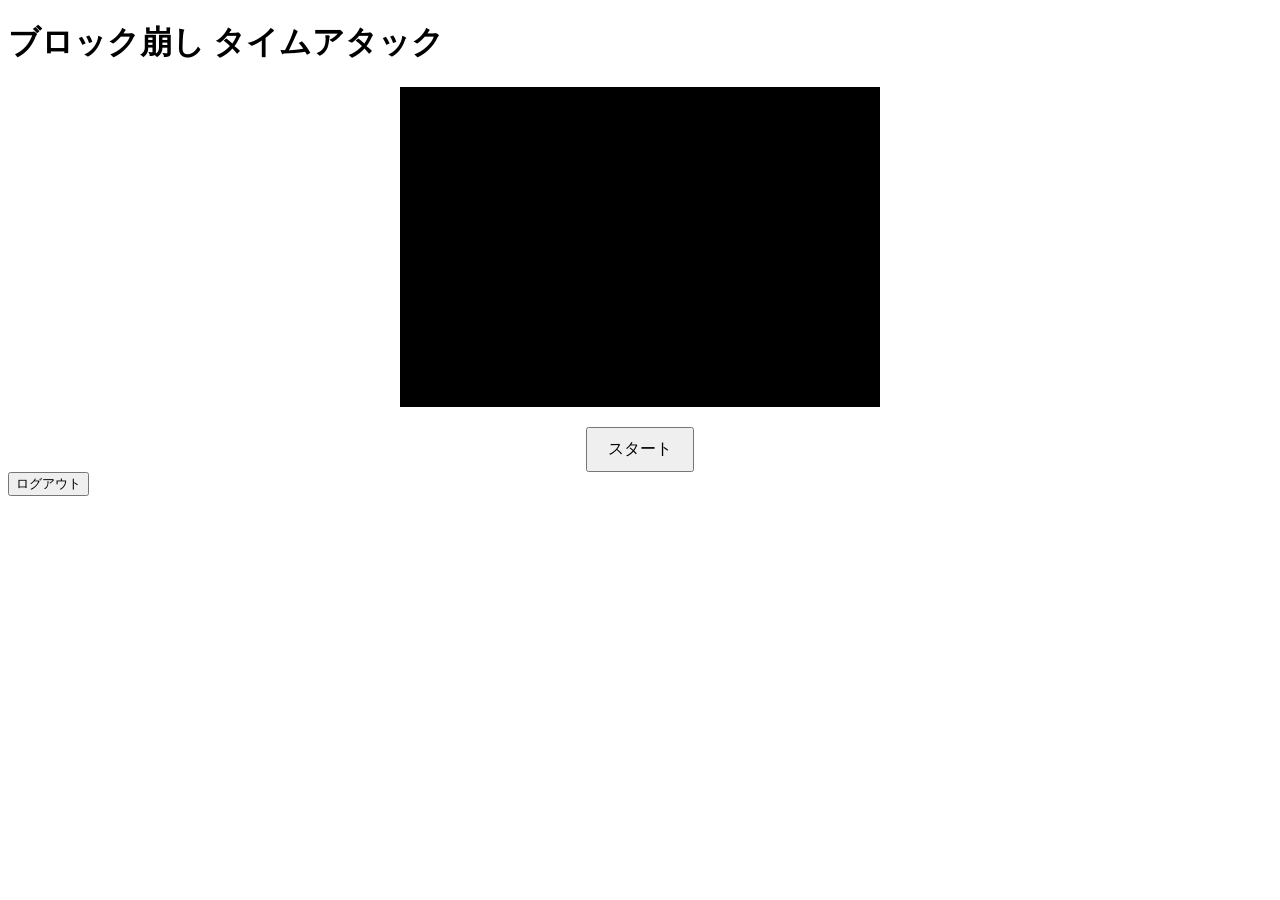
==== src/main/resources/templates/index.html @ b6a0c006 "ゲーム画面、およびボールとバーの描画" ====
<!DOCTYPE html>
<html xmlns:th="http://www.thymeleaf.org">
<head>
<meta charset="UTF-8">
<title>ブロック崩し</title>
<style>
	canvas {
		background: #000;
		display: block;
		margin: 20px auto;
	}
	#startButton {
		display: block;
		margin: 0 auto;
		padding: 10px 20px;
		font-size: 16px;
	}
</style>
</head>
<body>
	<h1>ブロック崩し タイムアタック</h1>
	<div></div>
	
	<canvas id="gameCanvas" width="480" height="320"></canvas>
	<button id="startButton">スタート</button>
	
	<form th:action="@{/logout}" method="post">
		<button type="submit">ログアウト</button>
	</form>
	
	<script src="/js/game.js"></script>
</body>
</html>
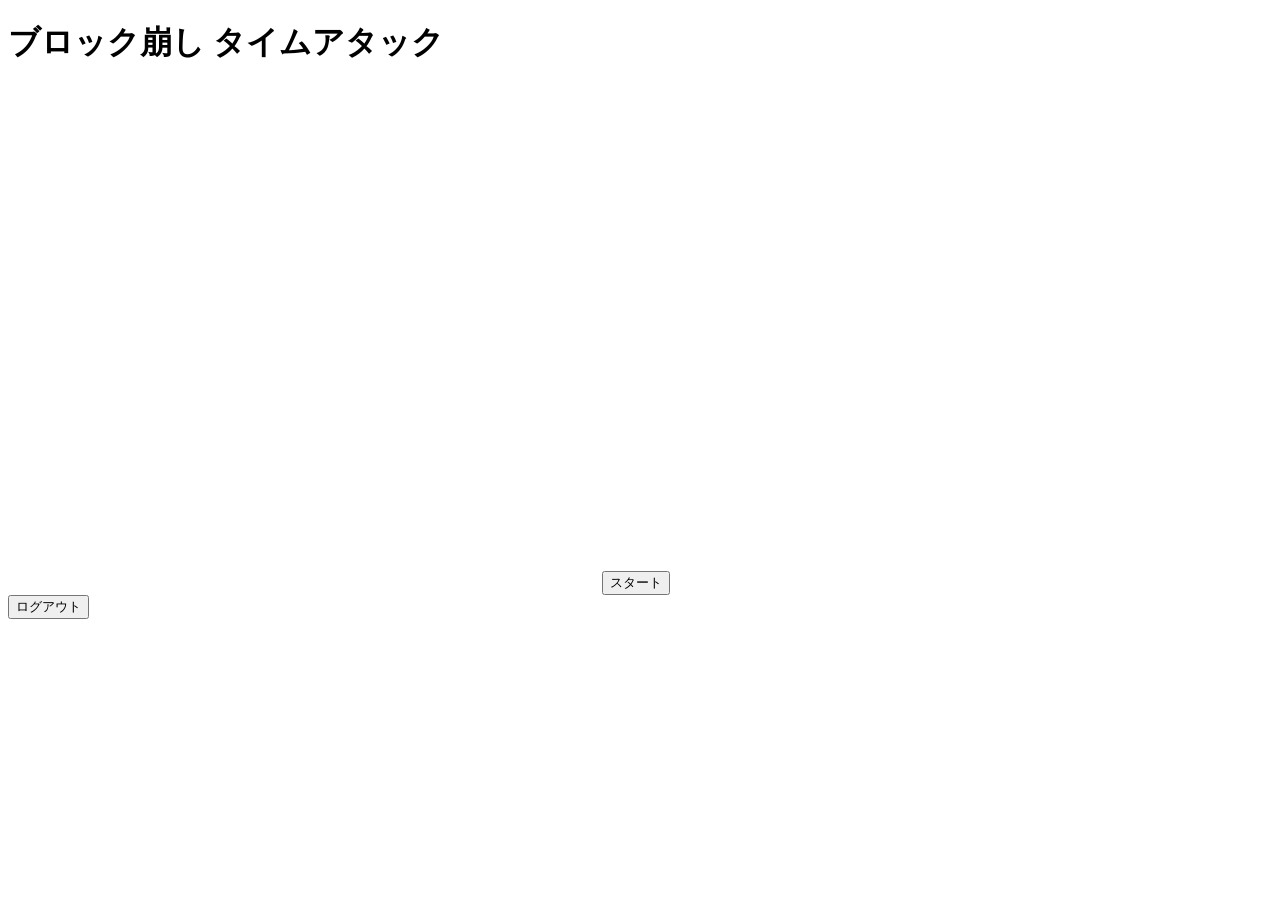
==== commit 3965734d: "スタイルシートをHTMLファイルから分離。 基本となるブロックを描画。" ====
--- a/src/main/resources/templates/index.html
+++ b/src/main/resources/templates/index.html
@@ -1,27 +1,15 @@
 <!DOCTYPE html>
 <html xmlns:th="http://www.thymeleaf.org">
 <head>
-<meta charset="UTF-8">
-<title>ブロック崩し</title>
-<style>
-	canvas {
-		background: #000;
-		display: block;
-		margin: 20px auto;
-	}
-	#startButton {
-		display: block;
-		margin: 0 auto;
-		padding: 10px 20px;
-		font-size: 16px;
-	}
-</style>
+	<meta charset="UTF-8">
+	<link rel="stylesheet" th:href="@{/css/style.css}">
+	<title>ブロック崩し</title>
 </head>
 <body>
 	<h1>ブロック崩し タイムアタック</h1>
 	<div></div>
 	
-	<canvas id="gameCanvas" width="480" height="320"></canvas>
+	<canvas id="gameCanvas" width="590" height="500"></canvas>
 	<button id="startButton">スタート</button>
 	
 	<form th:action="@{/logout}" method="post">
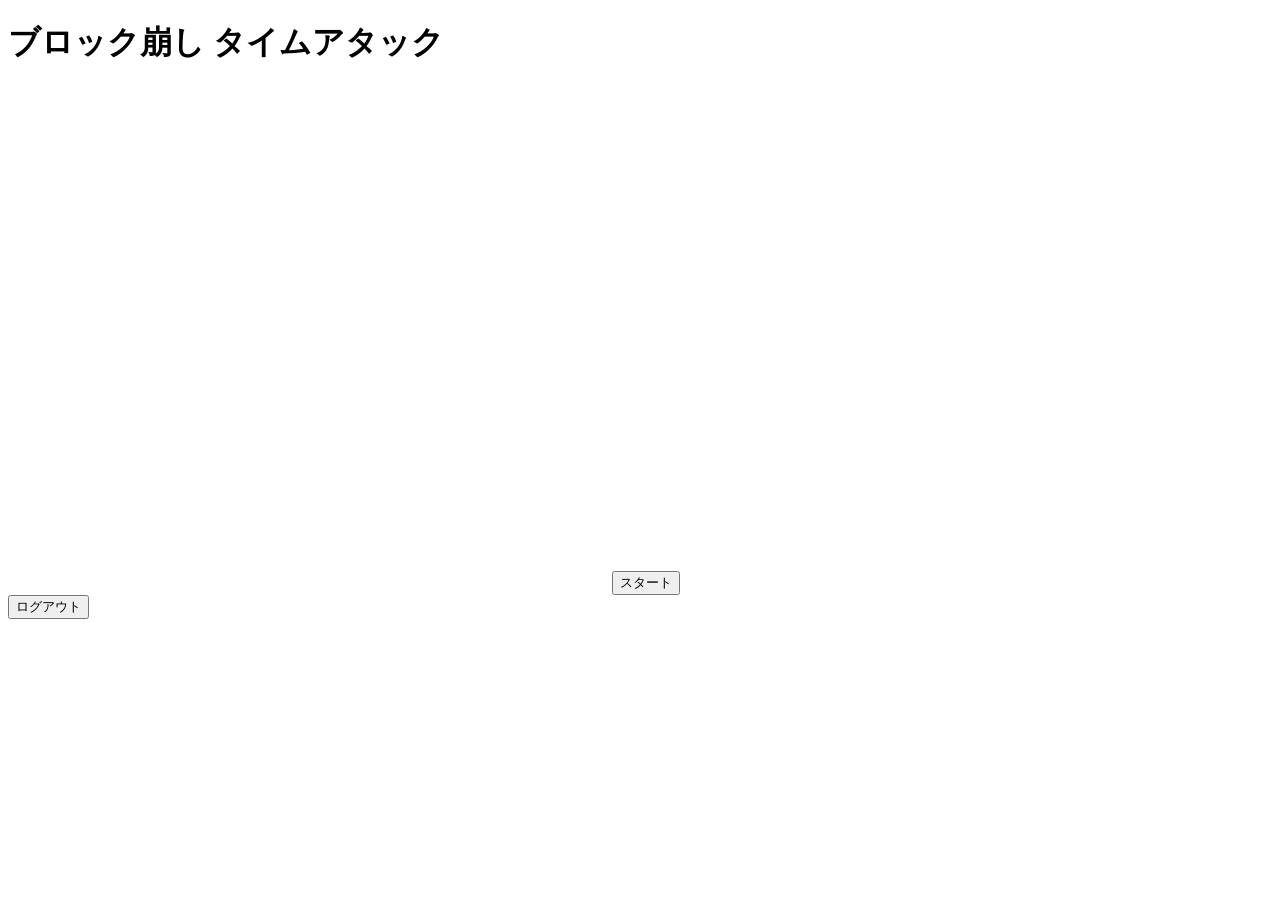
==== commit e950245c: "5ステージ制に移行。 ゲーム画面幅を調整。 ブロック幅をゲーム画面幅に合わせて変更するように調整。" ====
--- a/src/main/resources/templates/index.html
+++ b/src/main/resources/templates/index.html
@@ -9,7 +9,7 @@
 	<h1>ブロック崩し タイムアタック</h1>
 	<div></div>
 	
-	<canvas id="gameCanvas" width="590" height="500"></canvas>
+	<canvas id="gameCanvas" width="600" height="500"></canvas>
 	<button id="startButton">スタート</button>
 	
 	<form th:action="@{/logout}" method="post">
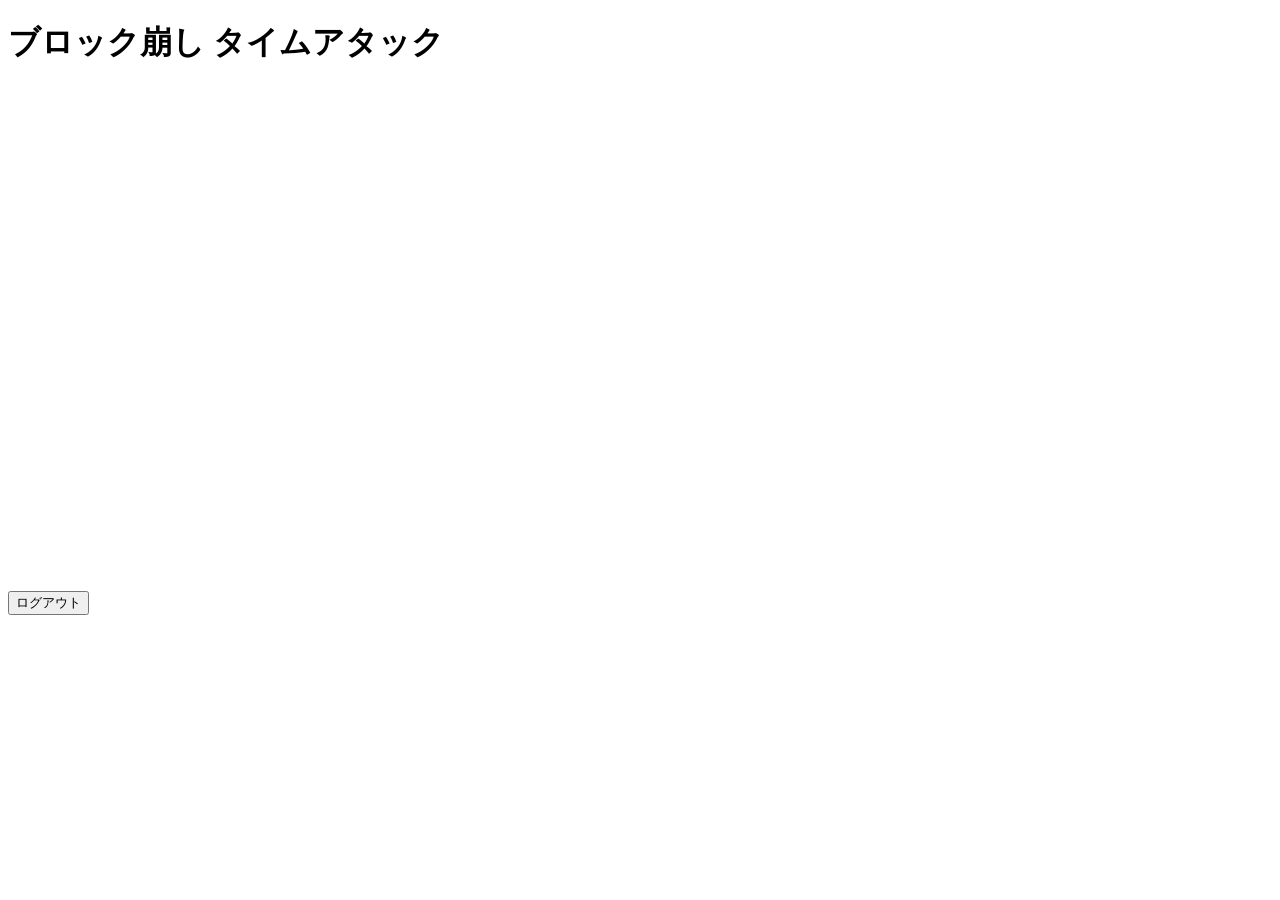
==== commit 871931b3: "スペースを押してゲームスタートできるように変更。 初期スピードやパドルサイズを変更。" ====
--- a/src/main/resources/templates/index.html
+++ b/src/main/resources/templates/index.html
@@ -10,7 +10,7 @@
 	<div></div>
 	
 	<canvas id="gameCanvas" width="600" height="500"></canvas>
-	<button id="startButton">スタート</button>
+<!--	<button id="startButton">スタート</button>-->
 	
 	<form th:action="@{/logout}" method="post">
 		<button type="submit">ログアウト</button>
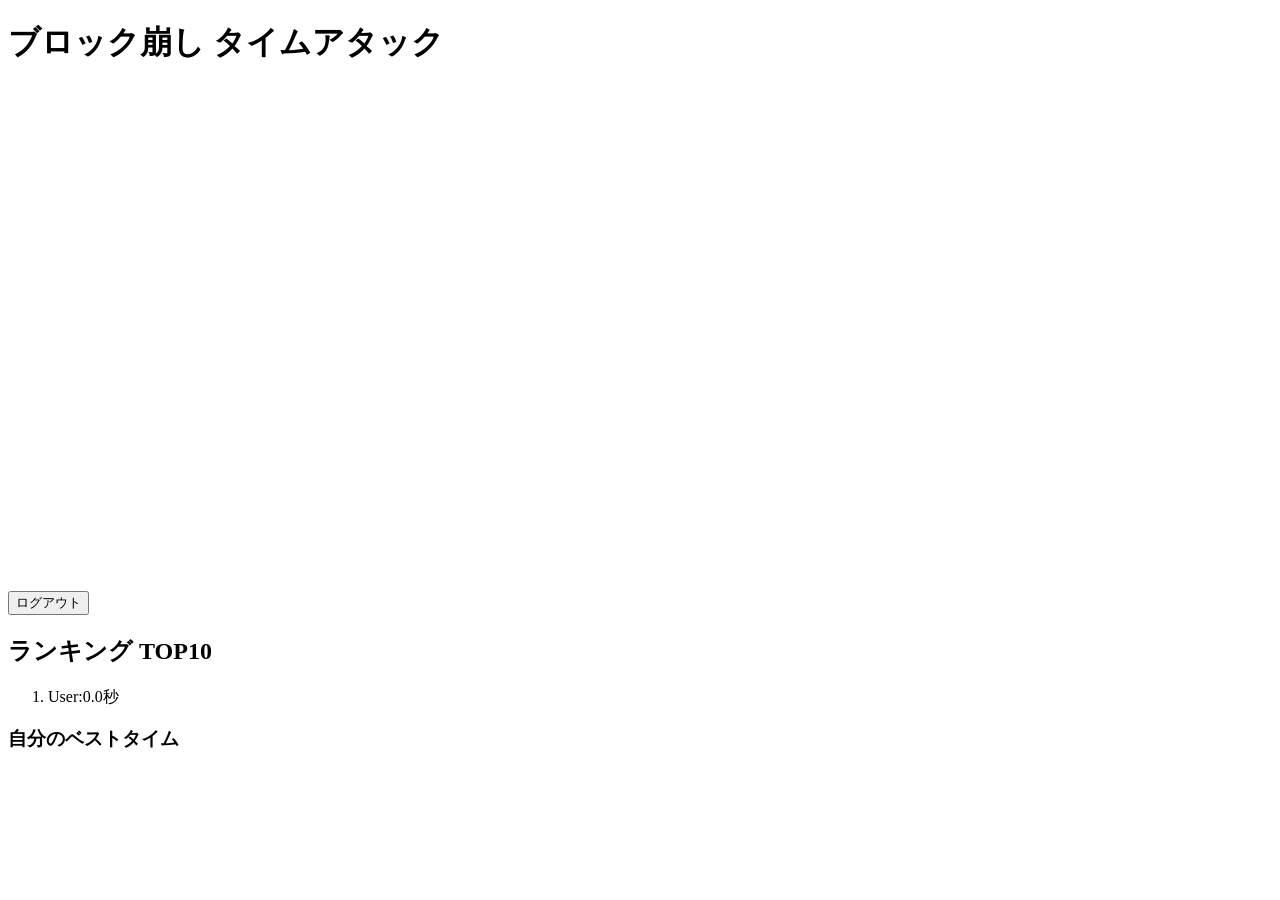
==== commit a93a9b38: "データベースへのクリアタイム保存をしようとしているが、うまくいっていない。 今後、クリア後の動作をスペース押下→スコア保存とする処理を検討。" ====
--- a/src/main/resources/templates/index.html
+++ b/src/main/resources/templates/index.html
@@ -16,6 +16,20 @@
 		<button type="submit">ログアウト</button>
 	</form>
 	
+	<div id="ranking">
+		<h2>ランキング TOP10</h2>
+		<ol>
+			<li th:each="score : ${top10}">
+				<span th:text="${score.user.username}">User</span>:<span th:text="${score.time}">0.0</span>秒
+			</li>
+		</ol>
+	</div>
+	
+	<div th:if="${myBest != null}">
+		<h3>自分のベストタイム</h3>
+		<p th:text="${myBest.time} + '秒'"></p>
+	</div>
+	
 	<script src="/js/game.js"></script>
 </body>
 </html>
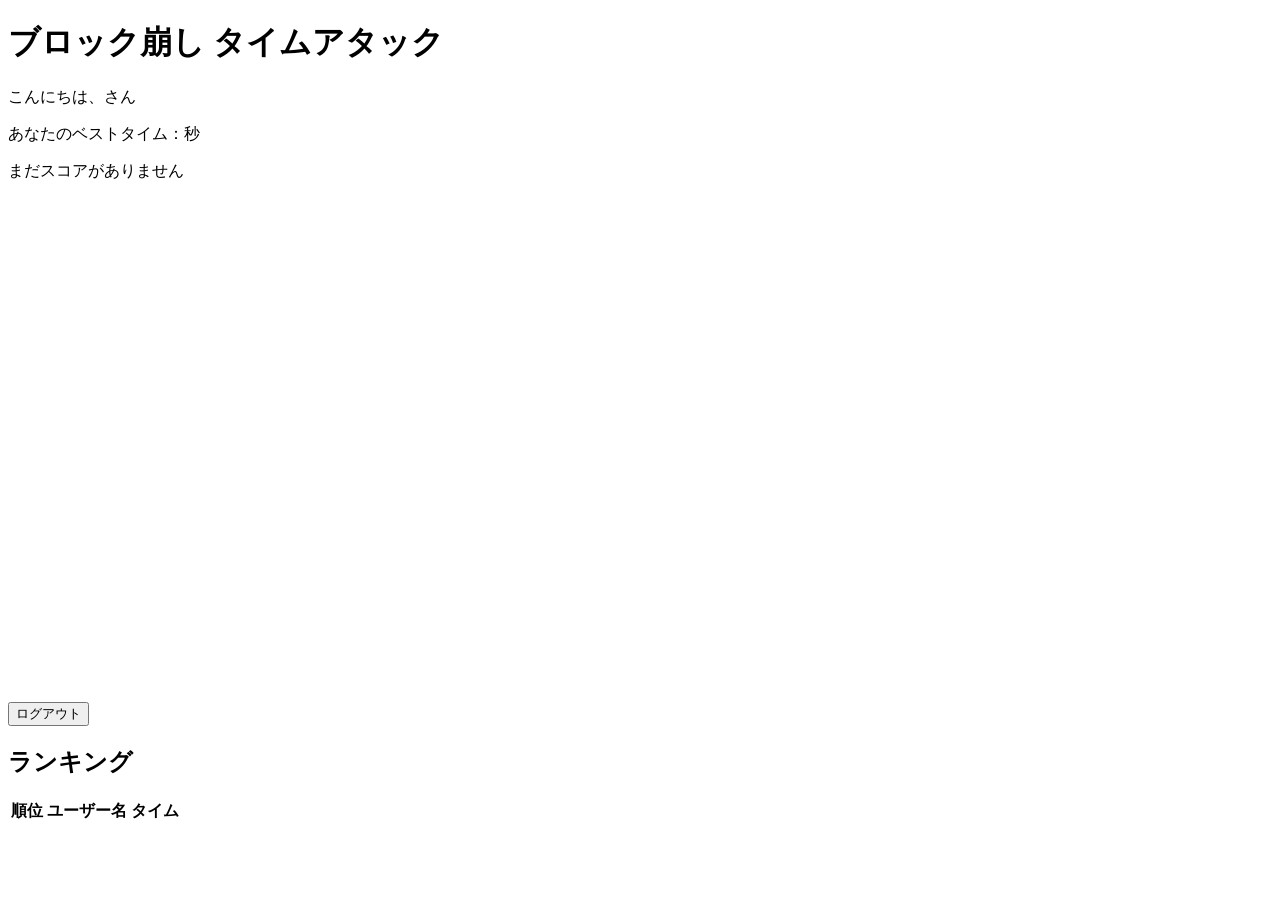
==== commit 90a18515: "スコアのランキングとベストスコアの表示を実装。" ====
--- a/src/main/resources/templates/index.html
+++ b/src/main/resources/templates/index.html
@@ -2,32 +2,48 @@
 <html xmlns:th="http://www.thymeleaf.org">
 <head>
 	<meta charset="UTF-8">
+	<meta name="_csrf" th:content="${_csrf.token}">
+	<meta name="_csrf_header" th:content="${_csrf.headerName}">
 	<link rel="stylesheet" th:href="@{/css/style.css}">
 	<title>ブロック崩し</title>
 </head>
 <body>
 	<h1>ブロック崩し タイムアタック</h1>
+	<div th:if="${principal != null}">
+		<p>こんにちは、<span th:text="${principal.name}"></span>さん</p>
+		<div th:if="${bestScore != null}">
+			<p>あなたのベストタイム：<span th:text="${#numbers.formatDecimal(bestScore.time / 1000, 1, 2)}"></span>秒</p>
+		</div>
+		<div th:if="${bestScore == null}">
+			<p>まだスコアがありません</p>
+		</div>
+	</div>
 	<div></div>
 	
 	<canvas id="gameCanvas" width="600" height="500"></canvas>
-<!--	<button id="startButton">スタート</button>-->
 	
 	<form th:action="@{/logout}" method="post">
 		<button type="submit">ログアウト</button>
 	</form>
-	
-	<div id="ranking">
-		<h2>ランキング TOP10</h2>
-		<ol>
-			<li th:each="score : ${top10}">
-				<span th:text="${score.user.username}">User</span>:<span th:text="${score.time}">0.0</span>秒
-			</li>
-		</ol>
-	</div>
-	
-	<div th:if="${myBest != null}">
-		<h3>自分のベストタイム</h3>
-		<p th:text="${myBest.time} + '秒'"></p>
+
+	<div class="ranking-container">
+		<h2>ランキング</h2>
+		<table class="ranking-table">
+			<thead>
+				<tr>
+					<th>順位</th>
+					<th>ユーザー名</th>
+					<th>タイム</th>
+				</tr>
+			</thead>
+			<tbody>
+				<tr th:each="score, stat : ${topScores}">
+					<td th:text="${stat.index + 1}"></td>
+					<td th:text="${score.user.username}"></td>
+					<td th:text="${#numbers.formatDecimal(score.time / 1000, 1, 2)} + '秒'"></td>
+				</tr>
+			</tbody>
+		</table>
 	</div>
 	
 	<script src="/js/game.js"></script>
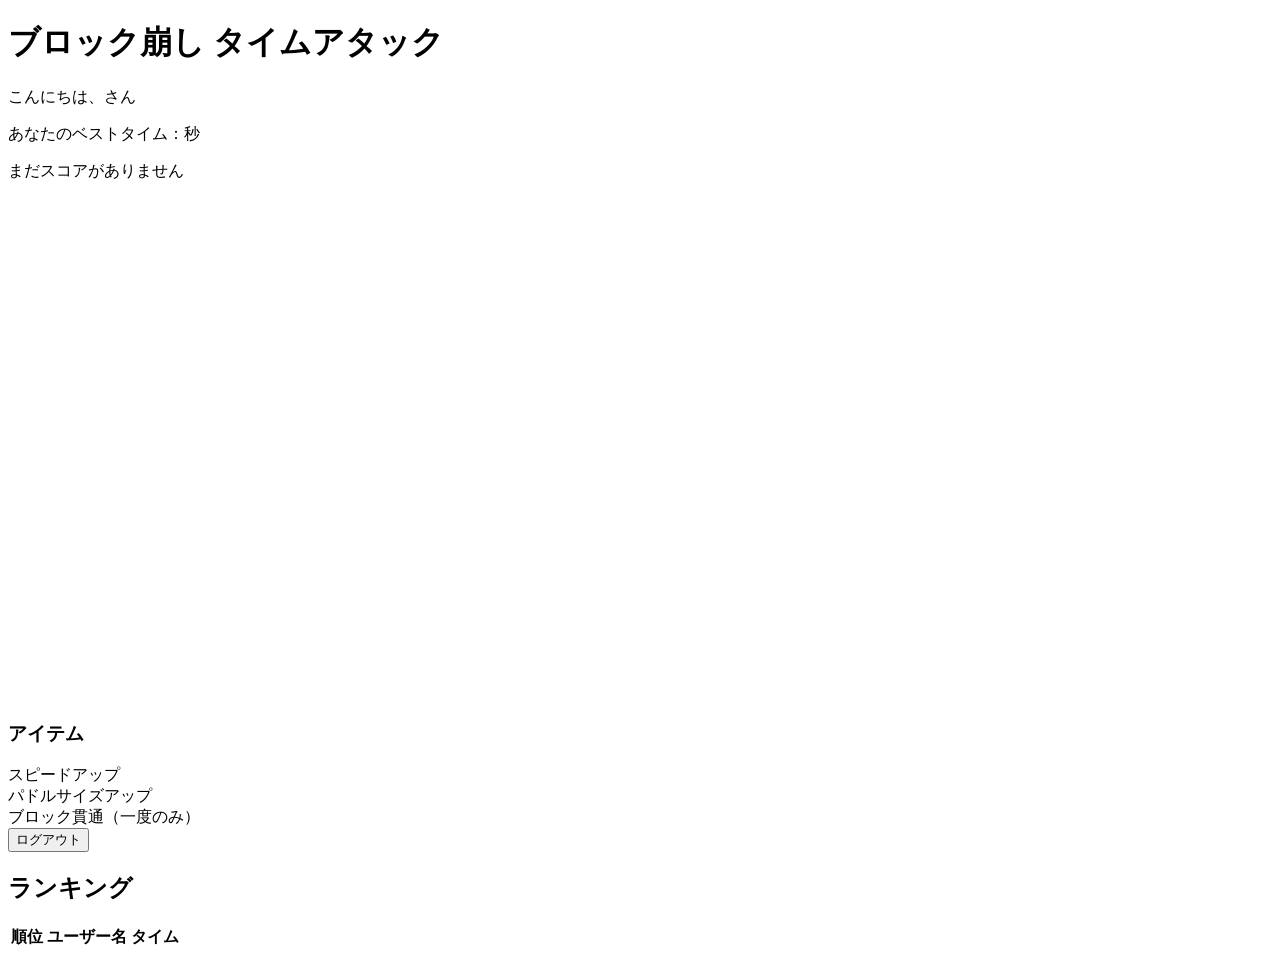
==== commit eb291256: "スタイルを調整。 ゲーム開始時にスクロールしてしまう点を修正。" ====
--- a/src/main/resources/templates/index.html
+++ b/src/main/resources/templates/index.html
@@ -8,27 +8,45 @@
 	<title>ブロック崩し</title>
 </head>
 <body>
-	<h1>ブロック崩し タイムアタック</h1>
-	<div th:if="${principal != null}">
-		<p>こんにちは、<span th:text="${principal.name}"></span>さん</p>
-		<div th:if="${bestScore != null}">
-			<p>あなたのベストタイム：<span th:text="${#numbers.formatDecimal(bestScore.time / 1000, 1, 2)}"></span>秒</p>
+	<div class="main_container">
+		<h1>ブロック崩し タイムアタック</h1>
+		
+		<div th:if="${principal != null}" class="user_info">
+			<p>こんにちは、<span th:text="${principal.name}"></span>さん</p>
+			<div th:if="${bestScore != null}">
+				<p>あなたのベストタイム：<span th:text="${#numbers.formatDecimal(bestScore.time / 1000, 1, 2)}"></span>秒</p>
+			</div>
+			<div th:if="${bestScore == null}">
+				<p>まだスコアがありません</p>
+			</div>
 		</div>
-		<div th:if="${bestScore == null}">
-			<p>まだスコアがありません</p>
+	
+		<canvas id="gameCanvas" width="600" height="500"></canvas>
+		
+		<div class="item_legend">
+			<h3>アイテム</h3>
+			<div class="item_legend_item">
+				<div class="item_legend_color item_speed_up"></div>
+				<span>スピードアップ</span>
+			</div>
+			<div class="item_legend_item">
+				<div class="item_legend_color item_paddle_sizeup"></div>
+				<span>パドルサイズアップ</span>
+			</div>
+			<div class="item_legend_item">
+				<div class="item_legend_color item_pierce"></div>
+				<span>ブロック貫通（一度のみ）</span>
+			</div>
 		</div>
+	
+		<form th:action="@{/logout}" method="post" class="logout_form">
+			<button type="submit">ログアウト</button>
+		</form>
 	</div>
-	<div></div>
-	
-	<canvas id="gameCanvas" width="600" height="500"></canvas>
-	
-	<form th:action="@{/logout}" method="post">
-		<button type="submit">ログアウト</button>
-	</form>
 
-	<div class="ranking-container">
+	<div class="ranking_container">
 		<h2>ランキング</h2>
-		<table class="ranking-table">
+		<table class="ranking_table">
 			<thead>
 				<tr>
 					<th>順位</th>
